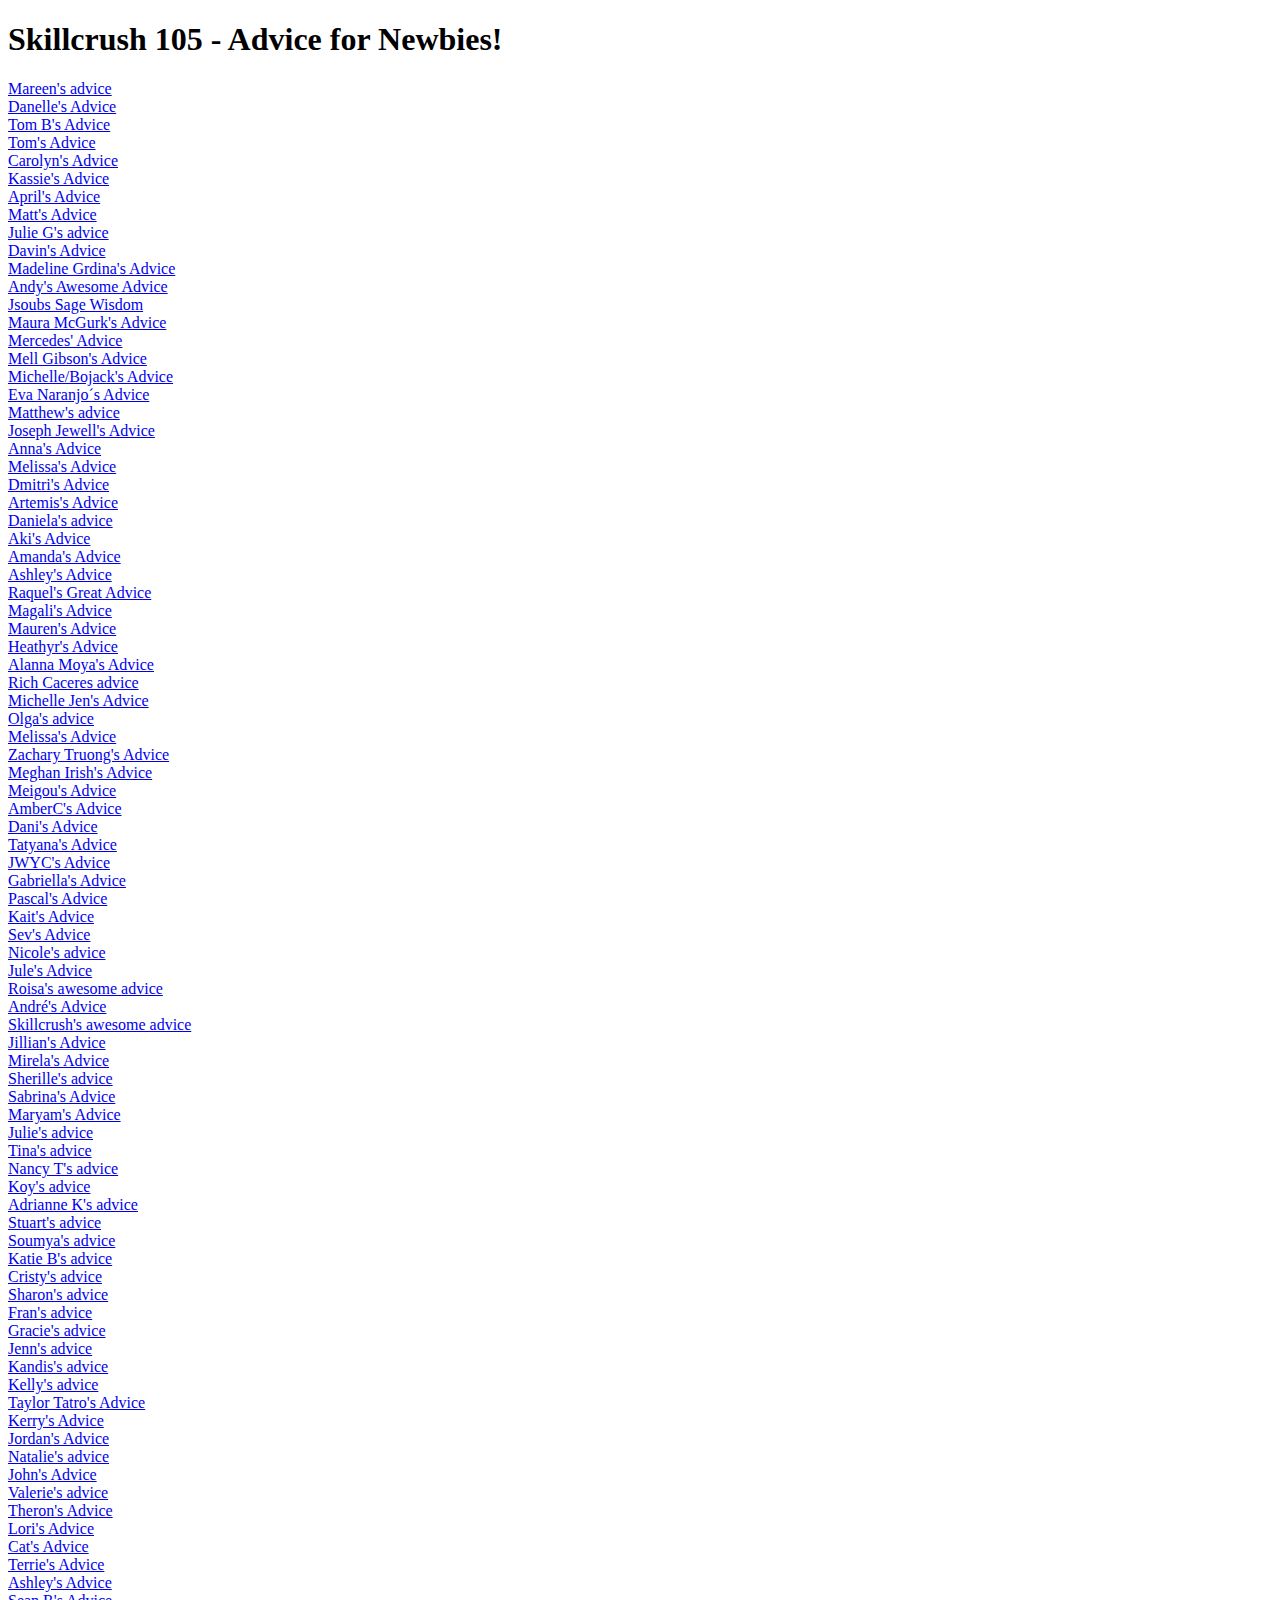
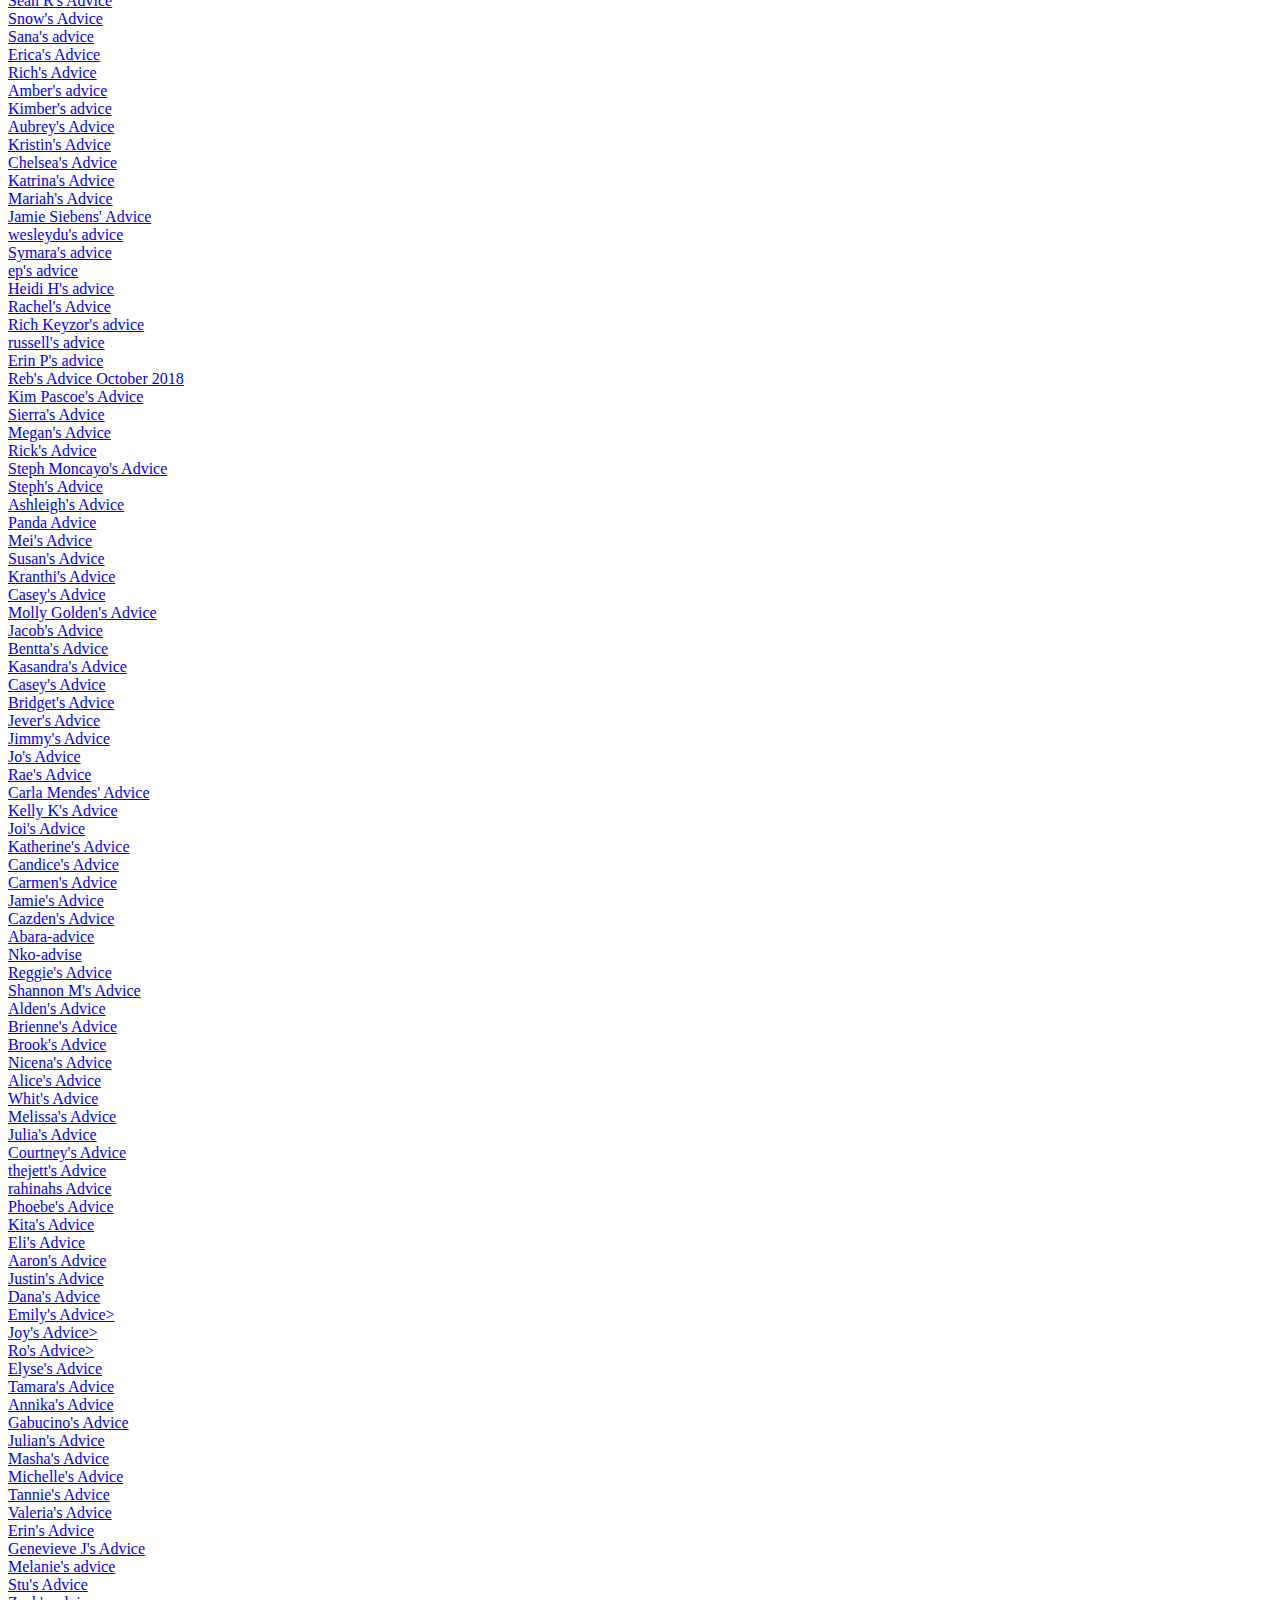
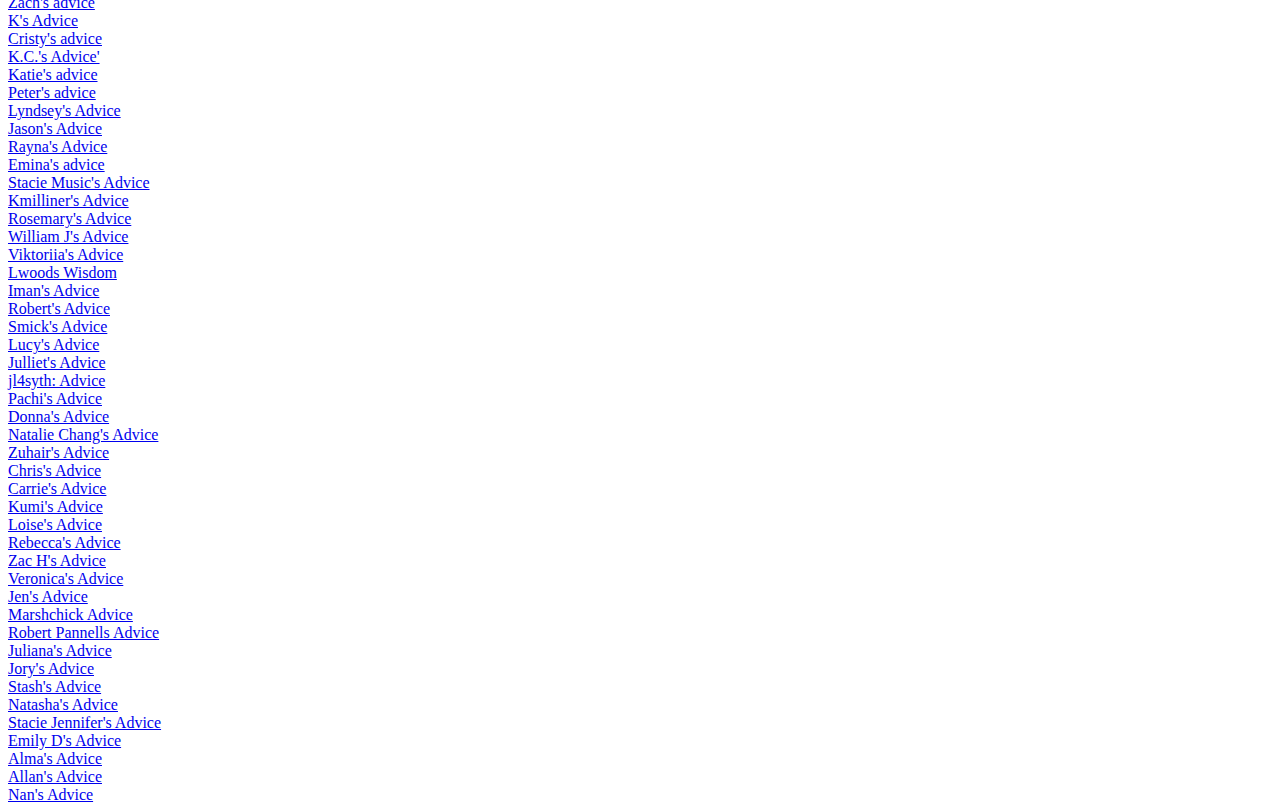
==== index.html @ 5c3e6bb0 "added nanmc advice" ====
﻿<!DOCTYPE html>

<html>

<head>
    <meta charset="utf-8">
    <title>Skillcrush 105 - Advice For Newbies</title>
    <link rel="stylesheet" type="text/css" href="css/style.css" />
</head>
<body class="all-advice">
    <header>
        <h1>Skillcrush 105 - Advice for Newbies!</h1>
    </header>
    <section>
        <div class="all-advice-links">
            <div class="skillcrush">
                <a href="advice/mareen-advice.html"target="_blank">Mareen's advice</a></br>
                <a href="advice/danelle-advice.html" target="_blank">Danelle's Advice</a><br>
                <a href="advice/tomb-advice.html" target="_blank">Tom B's Advice</a><br>
                <a href="advice/toms-advice.html" target="_blank">Tom's Advice</a><br>
                <a href="advice/carolynavery-advice.html" target="_blank">Carolyn's Advice</a><br>
                <a href="advice/kassie-advice.html" target="_blank">Kassie's Advice</a></br>
                <a href="advice/abowler-advice.html" target="_blank">April's Advice</a><br />
                <a href="advice/mattyadvice.html" target="_blank"> Matt's Advice </a></br>
                <a href="advice/gjulie-advice.html" target="_blank">Julie G's advice</a><br>
                <a href="advice/davin-advice.html" target="_blank">Davin's Advice</a><br>
                <a href="advice/madelinegrdinas-advice.html" target="_blank">Madeline Grdina's Advice</a><br>
                <a href="advice/andys-advice.html" target ="blank">Andy's Awesome Advice</a><br/>
                <a href="advice/jsoubs-advice.html" target="_blank">Jsoubs Sage Wisdom</a><br>
                <a href="advice/maura-mcgurk-advice.html" target="_blank">Maura McGurk's Advice</a><br/>
                <a href="advice/mercedes-advice.html" target="blank">Mercedes' Advice</a><br>
                <a href="advice/mellgibson-advice.html" target="blank">Mell Gibson's Advice</a><br>
                <a href="advice/advice-michelles.html" target="_BLANK">Michelle/Bojack's Advice</a><br>
                <a href="advice/evanar-advice.html" target="blank">Eva Naranjo´s Advice</a><br>
                <a href="advice/matthewedwards-advice.html" target="_blank">Matthew's advice</a><br/>
                <a href="advice/josephjewell-advice.html" target="_blank">Joseph Jewell's Advice</a><br>
                <a href="advice/annaefitzgerald-advice.html" target ="blank">Anna's Advice</a><br>
                <a href="advice/mel-advice.html" target="_blank">Melissa's Advice</a><br>
                <a href="advice/dmitri-advice.html" target="_BLANK">Dmitri's Advice</a><br>
                <a href="advice/artemis-advice.html" target="_BLANK">Artemis's Advice</a><br>
                <a href="advice/daniela-advice.html" target="_blank">Daniela's advice</a><br/>
		        <a href="advice/aki_advice.html" target="_blank"> Aki's Advice</a><br>
                <a href="advice/amandaw-advice.html" target="_BLANK">Amanda's Advice</a><br>
                <a href="advice/advice-ashley.html" target="_BLANK">Ashley's Advice</a><br>
		        <a href="advice/raquel.html" target="_BLANK">Raquel's Great Advice</a><br/>
                <a href="advice/magali-advice.html" target="_BLANK">Magali's Advice</a><br/>
                <a href="advice/maureen-advice.html" target="_blank">Mauren's Advice</a><br/>
                <a href="advice/heathyr-advice.html" target="_BLANK">Heathyr's Advice</a><br>
                <a href="advice/alannamoya-advice.html" target="_blank">Alanna Moya's Advice</a><br/>
                <a href="advice/richc-advice.html" target="_blank">Rich Caceres advice</a><br/>
                <a href="advice/michellejen-advice.html" target="blank">Michelle Jen's Advice</a><br>
                <a href="advice/olga-advice.html" target="_blank">Olga's advice</a><br/>
                <a href="advice/melinicole-advice.html" target="_blank">Melissa's Advice</a><br/>
                <a href="advice/zachary-advice.html" target="_blank">Zachary Truong's Advice</a><br/>
                <a href="advice/meghanirish-advice.html" target="_blank">Meghan Irish's Advice</a><br/>
                <a href="advice/meigou-advice.html" target="_blank">Meigou's Advice</a><br/>
                <a href="advice/amberc-advice.html" target="_blank">AmberC's Advice </a><br />
                <a href="advice/danielamanzotti.advice.html" target="_blank">Dani's Advice</a><br/>
                <a href="advice/tatyananovell-advice.html" target="_blank">Tatyana's Advice </a><br/>
                <a href="advice/JWYCadvice.html" target="_blank">JWYC's Advice </a><br />
                <a href="advice/gabriella-advice.html" target="_blank">Gabriella's Advice</a><br/>
                <a href="advice/pascal-advice.html" target="_blank">Pascal's Advice</a><br/>
                <a href="advice/kait-advice.html" target="_blank">Kait's Advice</a><br />
                <a href="advice/sevs-advice.html" target="_blank">Sev's Advice</a><br/>
                <a href="advice/nicole-advice.html" target="_blank">Nicole's advice</a><br/>
                <a href="advice/julearenas-advice.html" target="_blank">Jule's Advice</a><br/>
                <a href="advice/roisas-advice.html" target="_blank">Roisa's awesome advice</a><br/>
                <a href="advice/andrekolmeijer-advice.html" target="_blank">André's Advice</a><br>
                <a href="advice/sample-advice.html" target="_blank">Skillcrush's awesome advice</a><br/>
                <a href="advice/jillianh-advice.html" target="_blank">Jillian's Advice</a><br/>
                <a href="advice/mirela-advice.html" target="_blank">Mirela's Advice</a><br/>
                <a href="advice/mssherilles-advice.html" target="_blank">Sherille's advice</a><br/>
                <a href="advice/sabh-advice.html" target="_blank">Sabrina's Advice</a><br/>
                <a href="advice/maryam-advice.html" target="_blank">Maryam's Advice</a><br/>
                <a href="advice/ju-l-advice.html" target="_blank">Julie's advice</a><br/>
		            <a href="advice/tinajuren-advice.html" target="_blank">Tina's advice</a><br/>
                <a href="advice/nancyt-advice.html" target="_blank">Nancy T's advice</a><br/>
                <a href="advice/ks-advice.html" target="_blank">Koy's advice</a><br/>
                <a href="advice/adriannek-advice.html" target="_blank">Adrianne K's advice</a><br/>
                <a href="advice/stuartgee-advice.html" target="_blank">Stuart's advice</a><br/>
                <a href="advice/soumya-advice.html" target="_blank">Soumya's advice</a><br/>
                <a href="advice/advice-katieb.html" target="_blank">Katie B's advice</a><br/>
                <a href="advice/cristyk-advice.html" target="_blank">Cristy's advice</a><br/>
                <a href="advice/sharons-advice.html" target="_blank">Sharon's advice</a><br/>
                <a href="advice/franferrell-advice.html" target="_blank">Fran's advice</a><br/>
                <a href="advice/graciem-advice.html" target="_blank">Gracie's advice</a><br/>
                <a href="advice/jenn-advice.html" target="_blank">Jenn's advice</a><br/>
                <a href="advice/kandisflick-advice.html" target="_blank">Kandis's advice</a><br/>
                <a href="advice/kellys-advice.html" target="_blank">Kelly's advice</a><br/>
                <a href="advice/taylortatro-advice.html" target="_blank">Taylor Tatro's Advice</a><br/>
                <a href="advice/kerrymcshanekay-advice.html" target="_blank">Kerry's Advice</a><br/>
                <a href="advice/jordans-advice.html" target="_blank">Jordan's Advice</a><br/>
                <a href="advice/natalie-advice.html" target="_blank">Natalie's advice</a><br/>
                <a href="advice/john-advice.html" target="_blank">John's Advice</a><br/>
                <a href="advice/valeriekomova-advice.html" target="_blank">Valerie's advice</a><br/>
                <a href="advice/therons-advice.html" target="_blank">Theron's Advice</a><br/>
                <a href="advice/advice-lori.html" target="_blank">Lori's Advice</a><br/>
                <a href="advice/cataylwin-advice.html" target="_blank">Cat's Advice</a><br/>
                <a href="advice/tsw-advice.html" target="_blank">Terrie's Advice</a><br/>
                <a href="advice/ashleyj-advice.html" target="_blank">Ashley's Advice</a><br/>
                <a href="advice/seanr-advice.html" target="_blank">Sean R's Advice</a><br/>
                <a href="advice/snows-advice.html" target="_blank">Snow's Advice</a><br/>
                <a href="advice/sana-advice.html" target="_blank">Sana's advice</a><br/>
                <a href="advice/ericavarlese-advice.html" target="_blank">Erica's Advice</a><br/>
                <a href="advice/rich-advice.html" target="_blank">Rich's Advice</a><br/>
                <a href="advice/ambers-advice.html" target="_blank">Amber's advice</a><br/>
                <a href="advice/kimbermoulton-advice.html" target="_blank">Kimber's advice</a><br/>
                <a href="advice/aubreys-advice.html" target="_blank">Aubrey's Advice</a><br/>
                <a href="advice/kristingrigsbyadvice.html" target="_blank">Kristin's Advice</a><br/>
                <a href="advice/chelsea-advice.html" target="_blank">Chelsea's Advice</a><br/>
                <a href="advice/katrina-advice.html" target="_blank">Katrina's Advice</a><br/>
                <a href="advice/mariahb-advice.html" target="_blank">Mariah's Advice</a><br/>
                <a href="advice/jamiesiebens-advice.html" target="_blank">Jamie Siebens' Advice</a><br/>
                <a href="advice/wesleydu-advice.html" target="_blank">wesleydu's advice</a><br/>
                <a href="advice/symarak-advice.html" target="_blank">Symara's advice</a><br/>
                <a href="advice/ep-advice.html" target="_blank">ep's advice</a><br/>
                <a href="advice/heidih-advice.html" target="_blank">Heidi H's advice</a><br/>
                <a href="advice/rachelp-advice.html" target="_blank">Rachel's Advice</a><br/>
                <a href="advice/richkeyzor-advice.html" target="_blank">Rich Keyzor's advice</a><br/>
		        <a href="advice/russell-advice.html" target="_blank">russell's advice</a><br/>
                <a href="advice/erinp-advice.html" target="_blank">Erin P's advice</a><br/>
                <a href="advice/rebs-advice-oct-2018.html" target="_blank">Reb's Advice October 2018</a><br/>
                <a href="advice/kim-pascoe-advice.html" target="_blank">Kim Pascoe's Advice</a><br/>
                <a href="advice/sierra-advice.html" target="_blank">Sierra's Advice</a><br/>
                <a href="advice/meganwillard-advice.html" target="_blank">Megan's Advice</a><br/>
                <a href="advice/rick-advice.html" target="_blank">Rick's Advice</a><br/>
                <a href="advice/stephmoncayo-advice.html" target="_blank">Steph Moncayo's Advice</a><br/>
                <a href="advice/steph-advice.html" target="_blank">Steph's Advice</a><br/>
                <a href="advice/ashleighwithall-advice.html" target="_blank">Ashleigh's Advice</a><br/>
                <a href="advice/advice-panda.html" target="_blank">Panda Advice</a><br/>
                <a href="advice/meil-advice.html" target="_blank">Mei's Advice</a><br/>
                <a href="advice/susans-advice.html" target="_blank">Susan's Advice</a><br/>
                <a href="advice/kranthi-advice.html" target="_blank">Kranthi's Advice</a><br/>
                <a href="advice/caseyb-advice.html" target="_blank">Casey's Advice</a><br/>
                <a href="advice/molly-golden-advice.html" target="_blank">Molly Golden's Advice</a><br/>
                <a href="advice/jacob-advice.html" target="_blank">Jacob's Advice</a><br/>
                <a href="advice/bentta-advice.html" target="_blank">Bentta's Advice</a><br/>
                <a href="advice/kasandras-advice.html" target="_blank">Kasandra's Advice</a><br/>
                <a href="advice/caseyhur-advice.html" target="_blank">Casey's Advice</a><br/>
                <a href="advicebridgetc-advice.html" target="_blank">Bridget's Advice</a><br/>
                <a href="advice/jevera-advice.html" target="_blank">Jever's Advice</a><br/>
                <a href="advice/jimmy-advice.html" target="_blank">Jimmy's Advice</a><br/>
                <a href="advice/jocrollpark-advice.html" target="_blank">Jo's Advice</a><br/>
                <a href="advice/rmoord-advice.html" target="_blank">Rae's Advice</a><br/>
                <a href="advice/carlam-advice.html" target="_blank">Carla Mendes' Advice</a><br/>
		            <a href="advice/kellyk_advice.html" target="_blank">Kelly K's Advice</a><br/>
                <a href="advice/joit-advice.html" target="_blank">Joi's Advice</a><br/>
                <a href="advice/katherinerosa-advice.html" target="_blank">Katherine's Advice</a><br/>
                <a href="advice/candice-advice.html" target="_blank">Candice's Advice</a><br/>
                <a href="advice/carmenp-advice.html" target="_blank">Carmen's Advice</a><br/>
		            <a href="advice/jamieb-advice.html" target="_blank">Jamie's Advice</a><br/>
                <a href="advice/cazden-advice.html" target="_blank">Cazden's Advice</a><br/>
                <a href="advice/abara-advice.html" target="_blank">Abara-advice</a><br/>
                <a href="advice/nadvise.html" target="_blank">Nko-advise</a><br/>
                <a href="advice/reggie-advice.html" target="_blank">Reggie's Advice</a><br/>
                <a href="advice/shannonm-advice.html" target="_blank">Shannon M's Advice</a><br/>
                <a href="advice/alden-advice.html" target="_blank">Alden's Advice</a><br/>
                <a href="advicebrienne-advice.html" target="_blank">Brienne's Advice</a><br/>
                <a href="advicebrooks-advice.html" target="_blank">Brook's Advice</a><br/>
                <a href="advice/nicena-advice.html" target="_blank">Nicena's Advice</a><br/>
                <a href="advice/alice-houel.html" target="_blank">Alice's Advice</a><br/>
                <a href="advice/whits-advice.html" target="_blank">Whit's Advice</a><br/>
                <a href="advice/melissar-advice.html" target="_blank">Melissa's Advice</a><br/>
                <a href="advice/juliapann-advice.html" target="_blank">Julia's Advice</a><br/>
                <a href="advice/courtney-advice.html" target="_blank">Courtney's Advice</a><br/>
                <a href="advice/thejett-advice.html" target="blank">thejett's Advice</a><br/>
                <a href="advice/rahinahs-advice.html" target="_blank">rahinahs Advice</a><br/>
                <a href="advice/phoebe-advice.html" target="_blank">Phoebe's Advice</a><br/>
                <a href="advice/advice-kitas.html" target="_blank"> Kita's Advice</a><br/>
                <a href="advice/elialmario-advice.html" target="_blank">Eli's Advice</a><br/>
                <a href="advice/aaron-advice.html" target="_blank">Aaron's Advice</a><br/>
                <a href="advice/justin-advice.html" target="_blank">Justin's Advice</a><br/>
                <a href="advice/danacole-advice.html" target="_blank">Dana's Advice</a><br/>
                <a href="advice/emilye-advice.html" target="_blank">Emily's Advice></a><br>
                <a href="advice/joys-advice.html" target="_blank">Joy's Advice></a><br>
                <a href="advice/ro-advice.html" target="_blank">Ro's Advice></a><br>
                <a href="advice/elyse-myers-advice.html" target="_BLANK">Elyse's Advice</a><br>
                <a href="advice/tams-advice.html" target="_blank">Tamara's Advice</a><br>
                <a href="advice/annika-advice.html" target="_blank"> Annika's Advice</a><br>
                <a href="advice/gabucinos-advice.html" target="_blank"> Gabucino's Advice</a><br>
                <a href="advice/julianburns-advice.html" target="_blank"> Julian's Advice</a><br>
                <a href="advice/masahx-advice.html" target="_blank">Masha's Advice</a><br>
                <a href="advice/michelle-advice.html" target="_blank">Michelle's Advice</a><br/>
                <a href="advice/tannie-advice.html" target="_blank">Tannie's Advice</a><br/>
                <a href="advice/valbel-advice.html" target="_blank">Valeria's Advice</a><br/>
                <a href="advice/erinc-advice.html" target="_blank">Erin's Advice</a><br/>
                <a href="advice/genevievej-advice.html" target="_blank">Genevieve J's Advice</a><br>
                <a href="advice/melaniep-advice.html" target="_blank">Melanie's advice</a><br>
                <a href="advice/stu-advice.html" target="_blank">Stu's Advice</a><br>
                <a href="advice/zachn-advice.html" target="_blank">Zach's advice</a><br>
                <a href="advice/cezarea-advice.html" target ="blank">K's Advice</a><br>
                <a href="advice/cristy-advice.html" target="_blank">Cristy's advice</a><br>
                <a href="advice/kcgott-advice.html" target="_blank">K.C.'s Advice'</a><br>
                <a href="advice/katie-advice.html" target="_blank">Katie's advice</a><br>
                <a href="advice/heytherepeters-advice.html" target="_blank">Peter's advice</a><br>
                <a href="advice/lyndsey-advice.html" target="_blank">Lyndsey's Advice</a><br>
				<a href="advice/jasonpowell-advice.html" target="_BLANK">Jason's Advice</a><br>
                <a href="advice/raynamecham-advice.html" target="_blank">Rayna's Advice</a><br>
                <a href="advice/emina-advice.html" target ="_blank">Emina's advice</a><br>
                <a href="advice/staciemusic-advice.html" target="_blank">Stacie Music's Advice</a><br>
                <a href="advice/kmilliner-advice.html" target="_blank">Kmilliner's Advice</a><br>
                <a href="advice/rosemary-advice.html" target="_blank">Rosemary's Advice</a><br>
                <a href="advice/wgjd-advice.html" target="_blank">William J's Advice</a><br>
                <a href="advice/viktoriia-advice.html" target="_blank">Viktoriia's Advice</a><br/>
                <a href="advice/lwoods-wisdom.html" target="_blank">Lwoods Wisdom</a><br>
                <a href="advice/iman-advice.html" target="_blank">Iman's Advice</a><br>
                <a href="advice/robert-advice.html" target="_blank">Robert's Advice</a><br>
                <a href="advice/smick-advice.html" target="_blank">Smick's Advice</a><br>
                <a href="advice/lucyparker-advice.html" target="_blank">Lucy's Advice</a><br>
                <a href="advice/julliet-advice.html" target="_blank">Julliet's Advice</a><br>
                <a href="advice/jl4syth-advice.html" target="_blank">jl4syth: Advice</a><br>
                <a href="pachi.html" target="_blank">Pachi's Advice</a><br>
                <a href="advice/donnadadvice.html" target="_blank">Donna's Advice</a><br>
                <a href="advice/nwchang-advice.html" target="_blank">Natalie Chang's Advice</a><br>
                <a href="advice/zusie-advice.html" target="_blank">Zuhair's Advice</a><br>
                <a href="advice/chrislyerly-advice.html" target="_blank">Chris's Advice</a><br>
                <a href="advice/carrie-advice.html" target="_blank">Carrie's Advice</a><br>
                <a href="advice/kumi-advice.html" target="_blank">Kumi's Advice</a><br>
                <a href="advice/loise-advice.html" target="_blank">Loise's Advice</a><br>
                <a href="advice/rebecca-advice.html" target="_blank"> Rebecca's Advice</a><br>
                <a href="advice/zacadvice.html" target="_blank">Zac H's Advice</a><br>
                <a href="advice/veronica-advice.html" target="_blank"> Veronica's Advice</a><br>
                <a href="advice/jenns-advice.html" target="_blank"> Jen's Advice</a><br>
                <a href="advice/marshchick-advice.html" target="blank">Marshchick Advice</a><br>
                <a href="advice/robertpannell-advice.html" target="_blank">Robert Pannells Advice</a><br>
                <a href="advice/julianaau_advice.html" target="_blank">Juliana's Advice</a><br>
                <a href="advice/jorynicole-advice.html" target="_blank">Jory's Advice</a><br>
                <a href="advice/stash-advice.html" target="_blank">Stash's Advice</a><br>
                <a href="advice/natasha-advice.html" target="_blank">Natasha's Advice</a><br>
                <a href="advice/stacies-advice.html" target="_blank"> Stacie Jennifer's Advice</a><br>
                <a href="advice/emilydougan-advice.html" target="_blank"> Emily D's Advice</a><br>
                <a href="advice/alma-advice.html" target="_blank">Alma's Advice</a><br>
                <a href="advice/allan-advice.html" target="_blank">Allan's Advice</a><br>
                <a href="advice/nanmc-advice.html" target="_blank">Nan's Advice</a><br>
            </div>
        </div>
    </section>
</body>
</html>
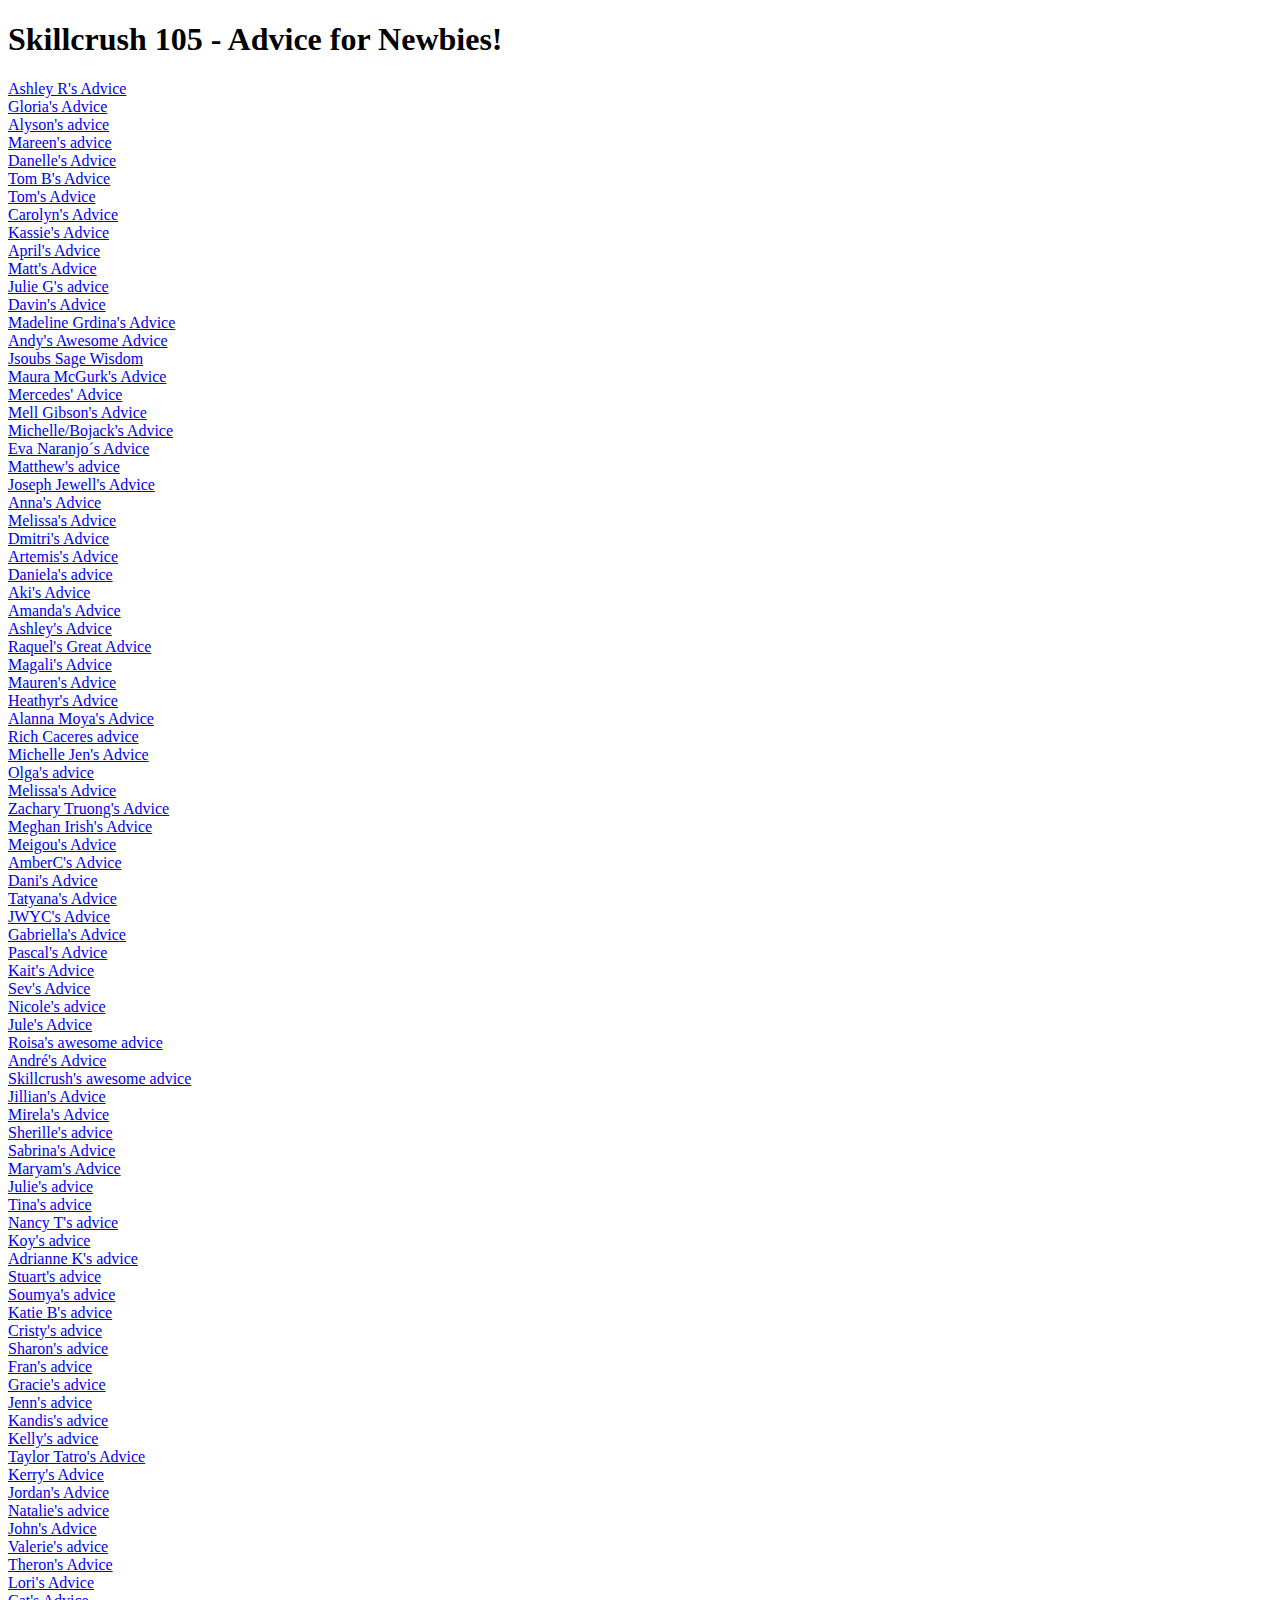
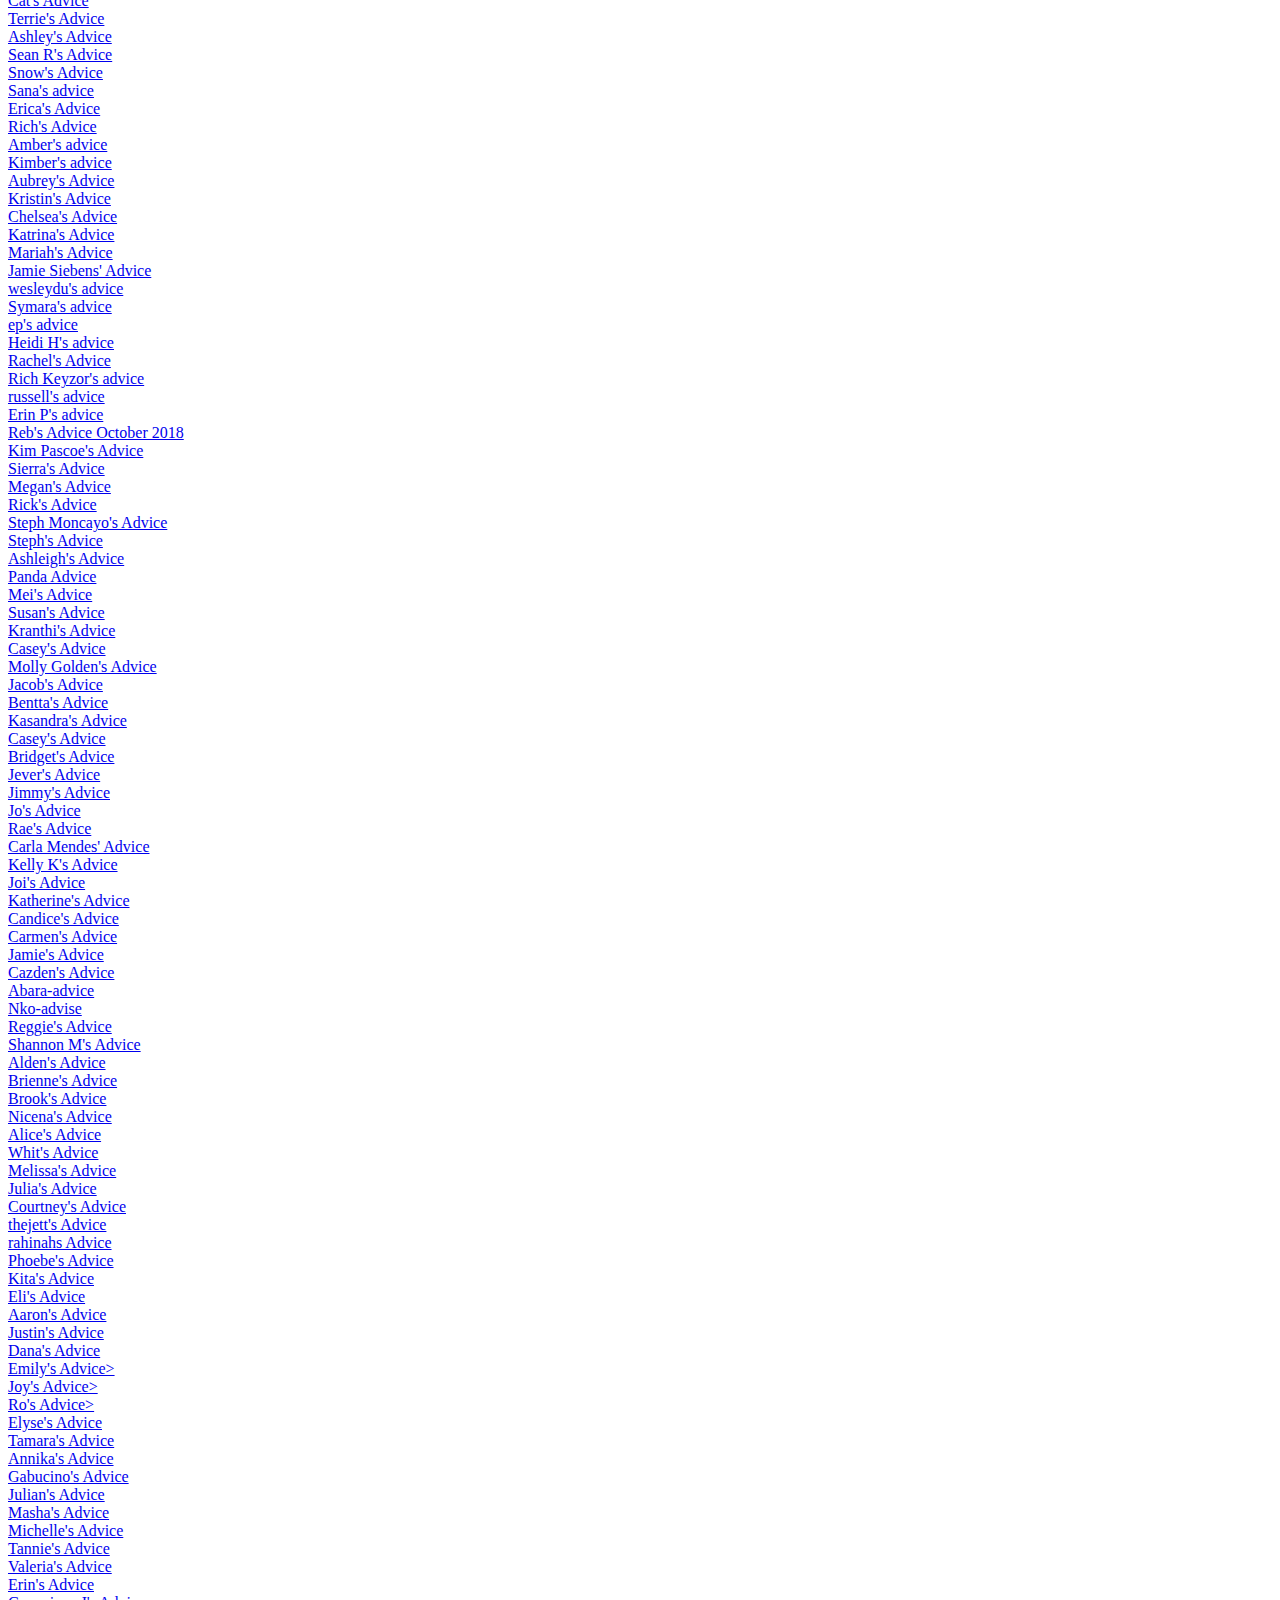
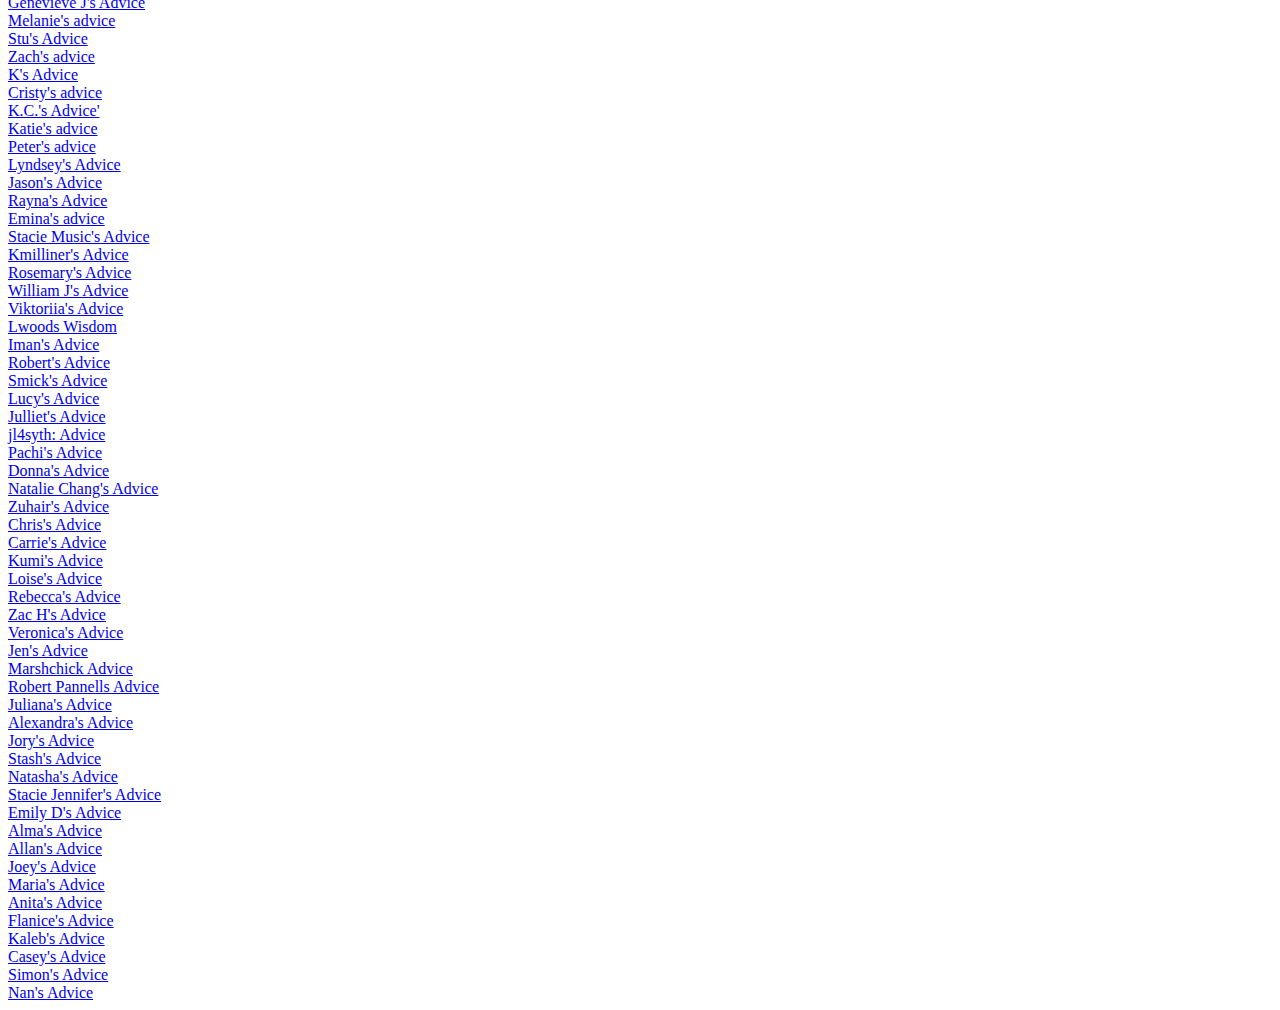
==== commit 562852d0: "added nanadvice link" ====
--- a/index.html
+++ b/index.html
@@ -14,14 +14,17 @@
     <section>
         <div class="all-advice-links">
             <div class="skillcrush">
-                <a href="advice/mareen-advice.html"target="_blank">Mareen's advice</a></br>
+                <a href="advice/ashleyr-advice.html" target="_blank">Ashley R's Advice</a><br>
+                <a href="advice/gloriajoseadvice.html" target="_blank">Gloria's Advice </a><br>
+                <a href="advice/alyson-advice.html" target="_blank">Alyson's advice</a><br>
+                <a href="advice/mareen-advice.html"target="_blank">Mareen's advice</a><br>
                 <a href="advice/danelle-advice.html" target="_blank">Danelle's Advice</a><br>
                 <a href="advice/tomb-advice.html" target="_blank">Tom B's Advice</a><br>
                 <a href="advice/toms-advice.html" target="_blank">Tom's Advice</a><br>
                 <a href="advice/carolynavery-advice.html" target="_blank">Carolyn's Advice</a><br>
                 <a href="advice/kassie-advice.html" target="_blank">Kassie's Advice</a></br>
                 <a href="advice/abowler-advice.html" target="_blank">April's Advice</a><br />
-                <a href="advice/mattyadvice.html" target="_blank"> Matt's Advice </a></br>
+                <a href="advice/mattyadvice.html" target="_blank"> Matt's Advice </a><br>
                 <a href="advice/gjulie-advice.html" target="_blank">Julie G's advice</a><br>
                 <a href="advice/davin-advice.html" target="_blank">Davin's Advice</a><br>
                 <a href="advice/madelinegrdinas-advice.html" target="_blank">Madeline Grdina's Advice</a><br>
@@ -39,10 +42,10 @@
                 <a href="advice/dmitri-advice.html" target="_BLANK">Dmitri's Advice</a><br>
                 <a href="advice/artemis-advice.html" target="_BLANK">Artemis's Advice</a><br>
                 <a href="advice/daniela-advice.html" target="_blank">Daniela's advice</a><br/>
-		        <a href="advice/aki_advice.html" target="_blank"> Aki's Advice</a><br>
+		            <a href="advice/aki_advice.html" target="_blank"> Aki's Advice</a><br>
                 <a href="advice/amandaw-advice.html" target="_BLANK">Amanda's Advice</a><br>
                 <a href="advice/advice-ashley.html" target="_BLANK">Ashley's Advice</a><br>
-		        <a href="advice/raquel.html" target="_BLANK">Raquel's Great Advice</a><br/>
+		            <a href="advice/raquel.html" target="_BLANK">Raquel's Great Advice</a><br/>
                 <a href="advice/magali-advice.html" target="_BLANK">Magali's Advice</a><br/>
                 <a href="advice/maureen-advice.html" target="_blank">Mauren's Advice</a><br/>
                 <a href="advice/heathyr-advice.html" target="_BLANK">Heathyr's Advice</a><br>
@@ -117,7 +120,7 @@
                 <a href="advice/heidih-advice.html" target="_blank">Heidi H's advice</a><br/>
                 <a href="advice/rachelp-advice.html" target="_blank">Rachel's Advice</a><br/>
                 <a href="advice/richkeyzor-advice.html" target="_blank">Rich Keyzor's advice</a><br/>
-		        <a href="advice/russell-advice.html" target="_blank">russell's advice</a><br/>
+		            <a href="advice/russell-advice.html" target="_blank">russell's advice</a><br/>
                 <a href="advice/erinp-advice.html" target="_blank">Erin P's advice</a><br/>
                 <a href="advice/rebs-advice-oct-2018.html" target="_blank">Reb's Advice October 2018</a><br/>
                 <a href="advice/kim-pascoe-advice.html" target="_blank">Kim Pascoe's Advice</a><br/>
@@ -194,7 +197,7 @@
                 <a href="advice/katie-advice.html" target="_blank">Katie's advice</a><br>
                 <a href="advice/heytherepeters-advice.html" target="_blank">Peter's advice</a><br>
                 <a href="advice/lyndsey-advice.html" target="_blank">Lyndsey's Advice</a><br>
-				<a href="advice/jasonpowell-advice.html" target="_BLANK">Jason's Advice</a><br>
+				        <a href="advice/jasonpowell-advice.html" target="_BLANK">Jason's Advice</a><br>
                 <a href="advice/raynamecham-advice.html" target="_blank">Rayna's Advice</a><br>
                 <a href="advice/emina-advice.html" target ="_blank">Emina's advice</a><br>
                 <a href="advice/staciemusic-advice.html" target="_blank">Stacie Music's Advice</a><br>
@@ -224,6 +227,7 @@
                 <a href="advice/marshchick-advice.html" target="blank">Marshchick Advice</a><br>
                 <a href="advice/robertpannell-advice.html" target="_blank">Robert Pannells Advice</a><br>
                 <a href="advice/julianaau_advice.html" target="_blank">Juliana's Advice</a><br>
+                <a href="advice/alex-thomas-advice.html" target="_blank">Alexandra's Advice</a><br>
                 <a href="advice/jorynicole-advice.html" target="_blank">Jory's Advice</a><br>
                 <a href="advice/stash-advice.html" target="_blank">Stash's Advice</a><br>
                 <a href="advice/natasha-advice.html" target="_blank">Natasha's Advice</a><br>
@@ -231,6 +235,13 @@
                 <a href="advice/emilydougan-advice.html" target="_blank"> Emily D's Advice</a><br>
                 <a href="advice/alma-advice.html" target="_blank">Alma's Advice</a><br>
                 <a href="advice/allan-advice.html" target="_blank">Allan's Advice</a><br>
+                <a href="advice/joeyadvice.html" target="_blank">Joey's Advice</a><br>
+                <a href="advice/mariareadv-advice.html" target="_blank">Maria's Advice</a><br>
+                <a href="advice/anita-advice.html" target="_blank">Anita's Advice</a><br>
+				        <a href="advice/flanice-advice.html" target="_blank">Flanice's Advice</a><br>
+                <a href="advice/kalebsutherland-advice.html" target="_blank">Kaleb's Advice</a><br>
+                <a href="advice/casey-advice.html" target="_blank">Casey's Advice</a><br>
+				        <a href="advice/simon-advice.html" target="_blank">Simon's Advice</a><br>
                 <a href="advice/nanmc-advice.html" target="_blank">Nan's Advice</a><br>
             </div>
         </div>
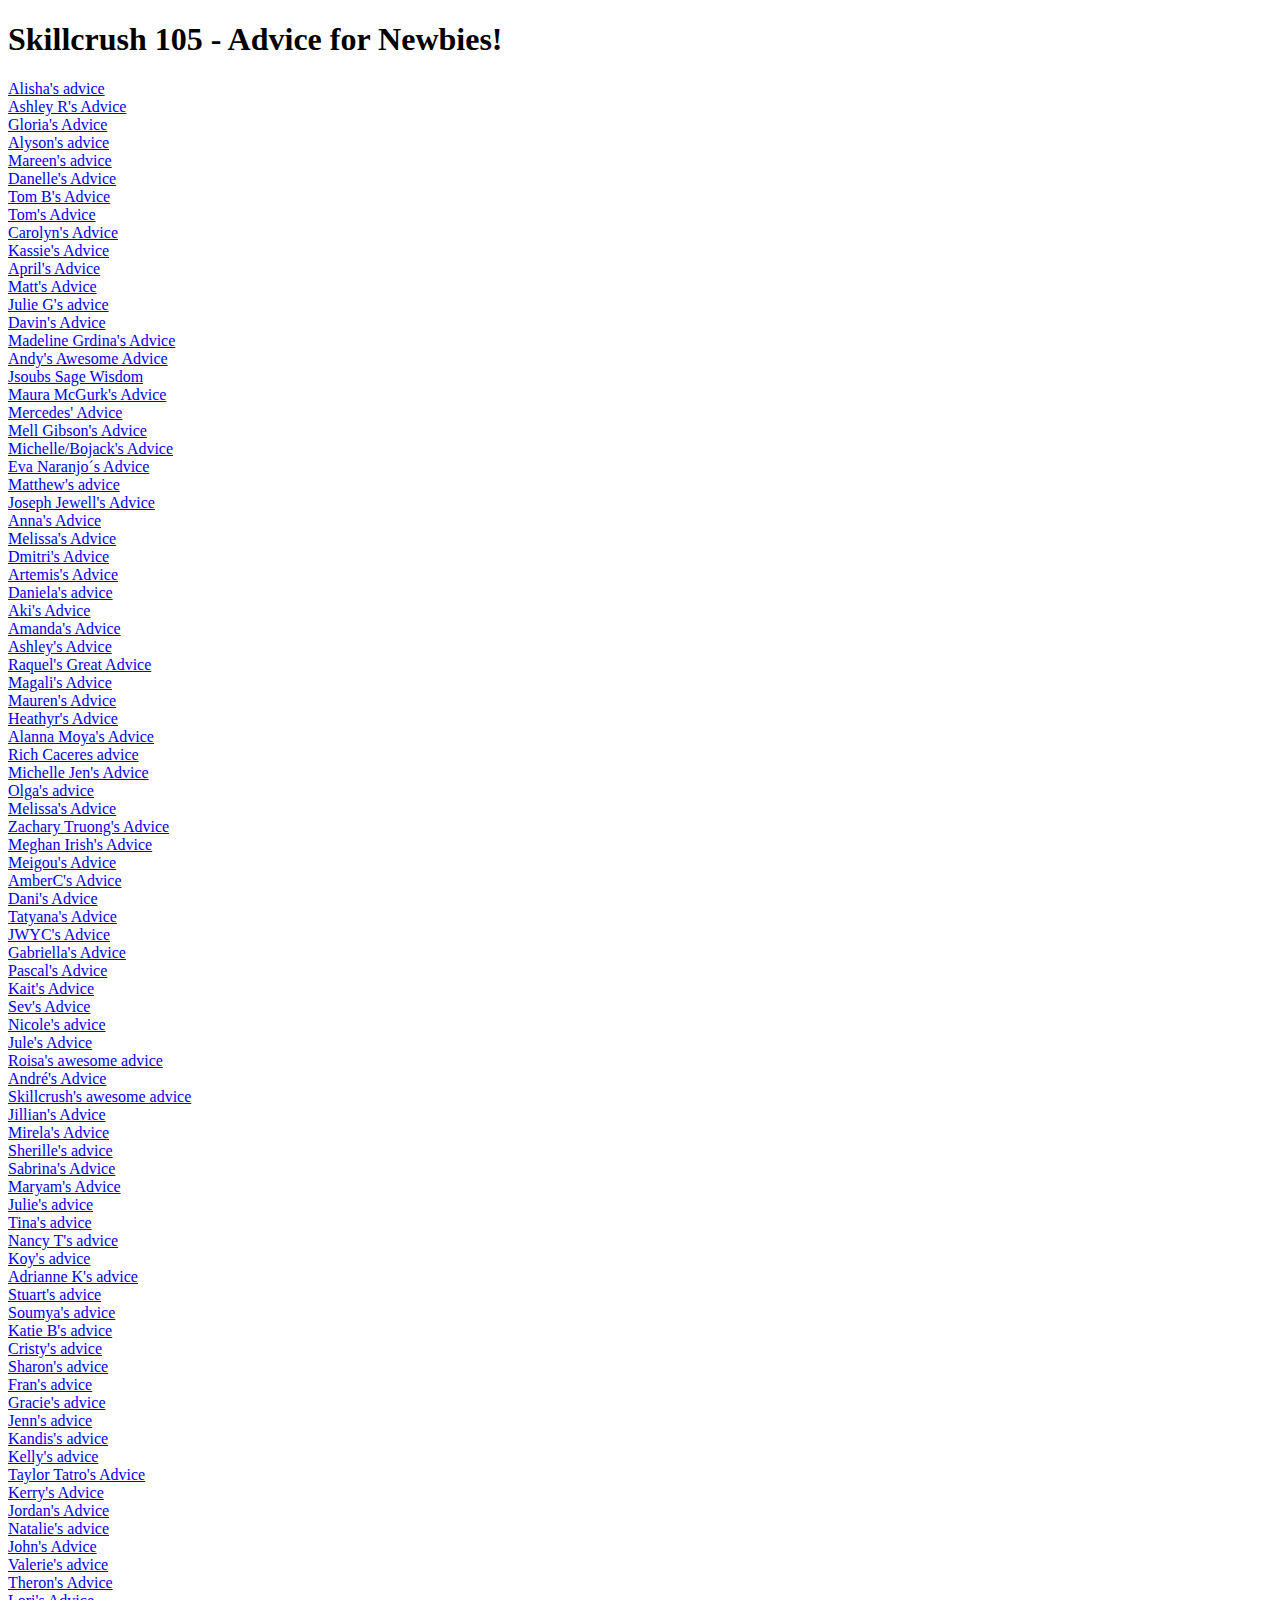
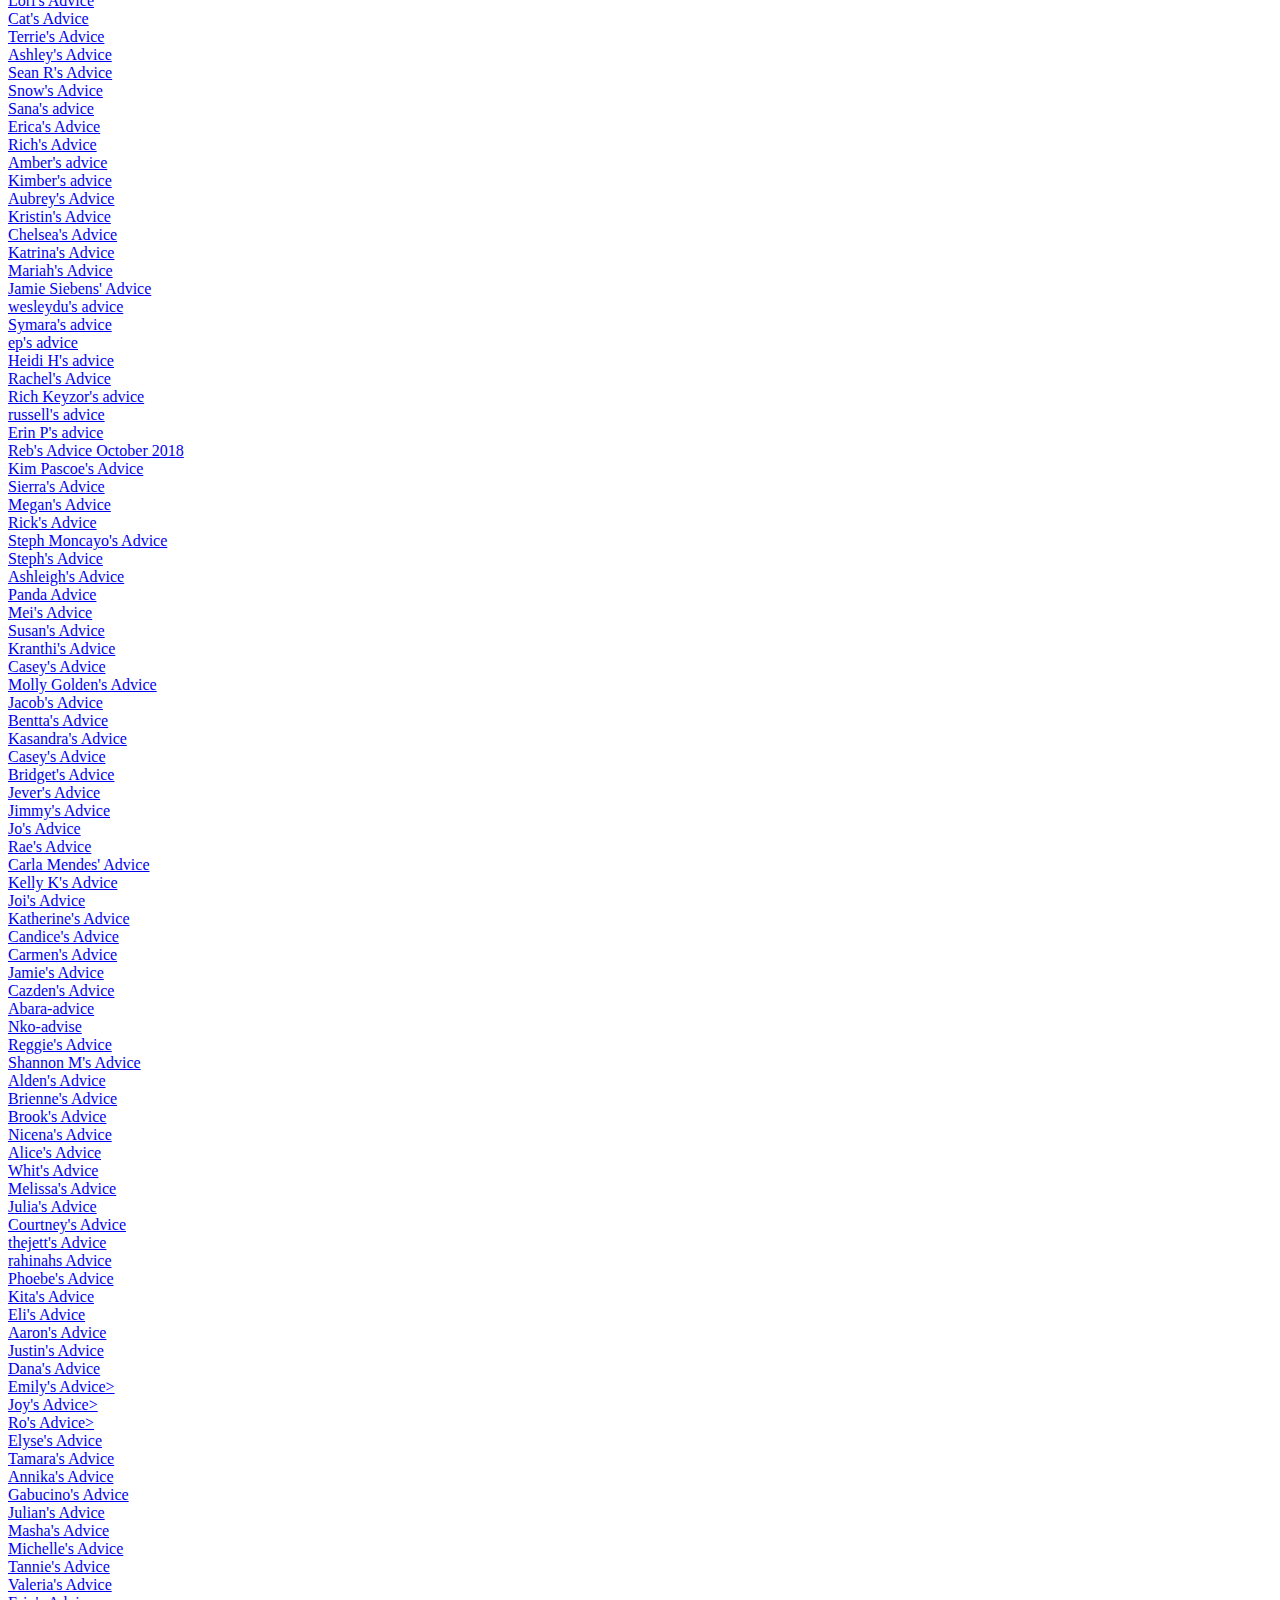
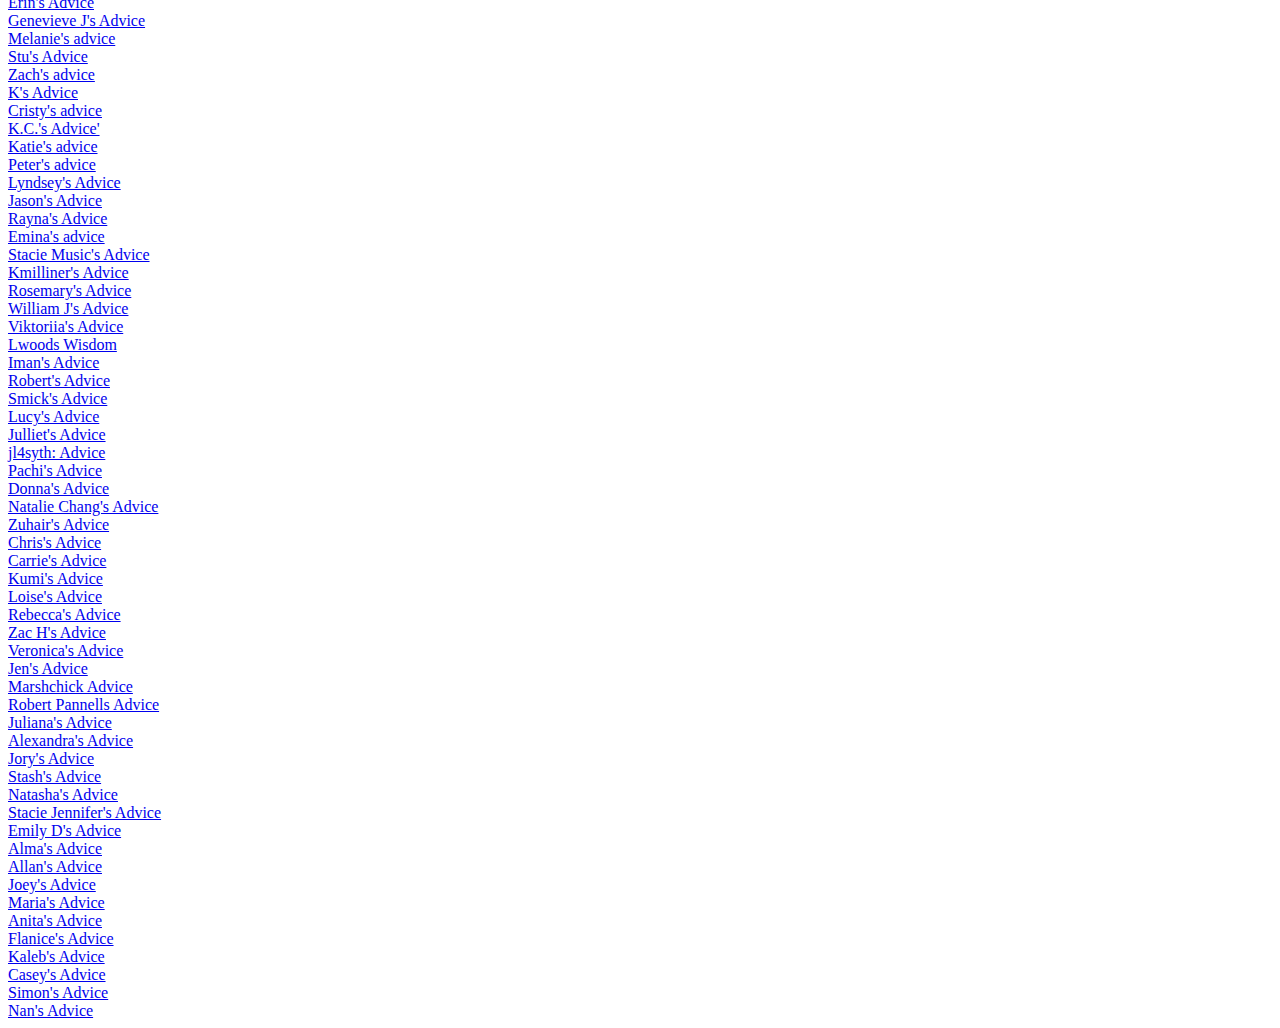
==== commit 29d6097b: "Merge 3def25ca4ce2a1333d6287aed0bdd36cc8d4cdb0 into 562852d05fd44b9254925da8f4042ab3ea897283" ====
--- a/index.html
+++ b/index.html
@@ -14,6 +14,7 @@
     <section>
         <div class="all-advice-links">
             <div class="skillcrush">
+                <a href="advice/alisha-advice.html" target="_blank">Alisha's advice</a><br>
                 <a href="advice/ashleyr-advice.html" target="_blank">Ashley R's Advice</a><br>
                 <a href="advice/gloriajoseadvice.html" target="_blank">Gloria's Advice </a><br>
                 <a href="advice/alyson-advice.html" target="_blank">Alyson's advice</a><br>
